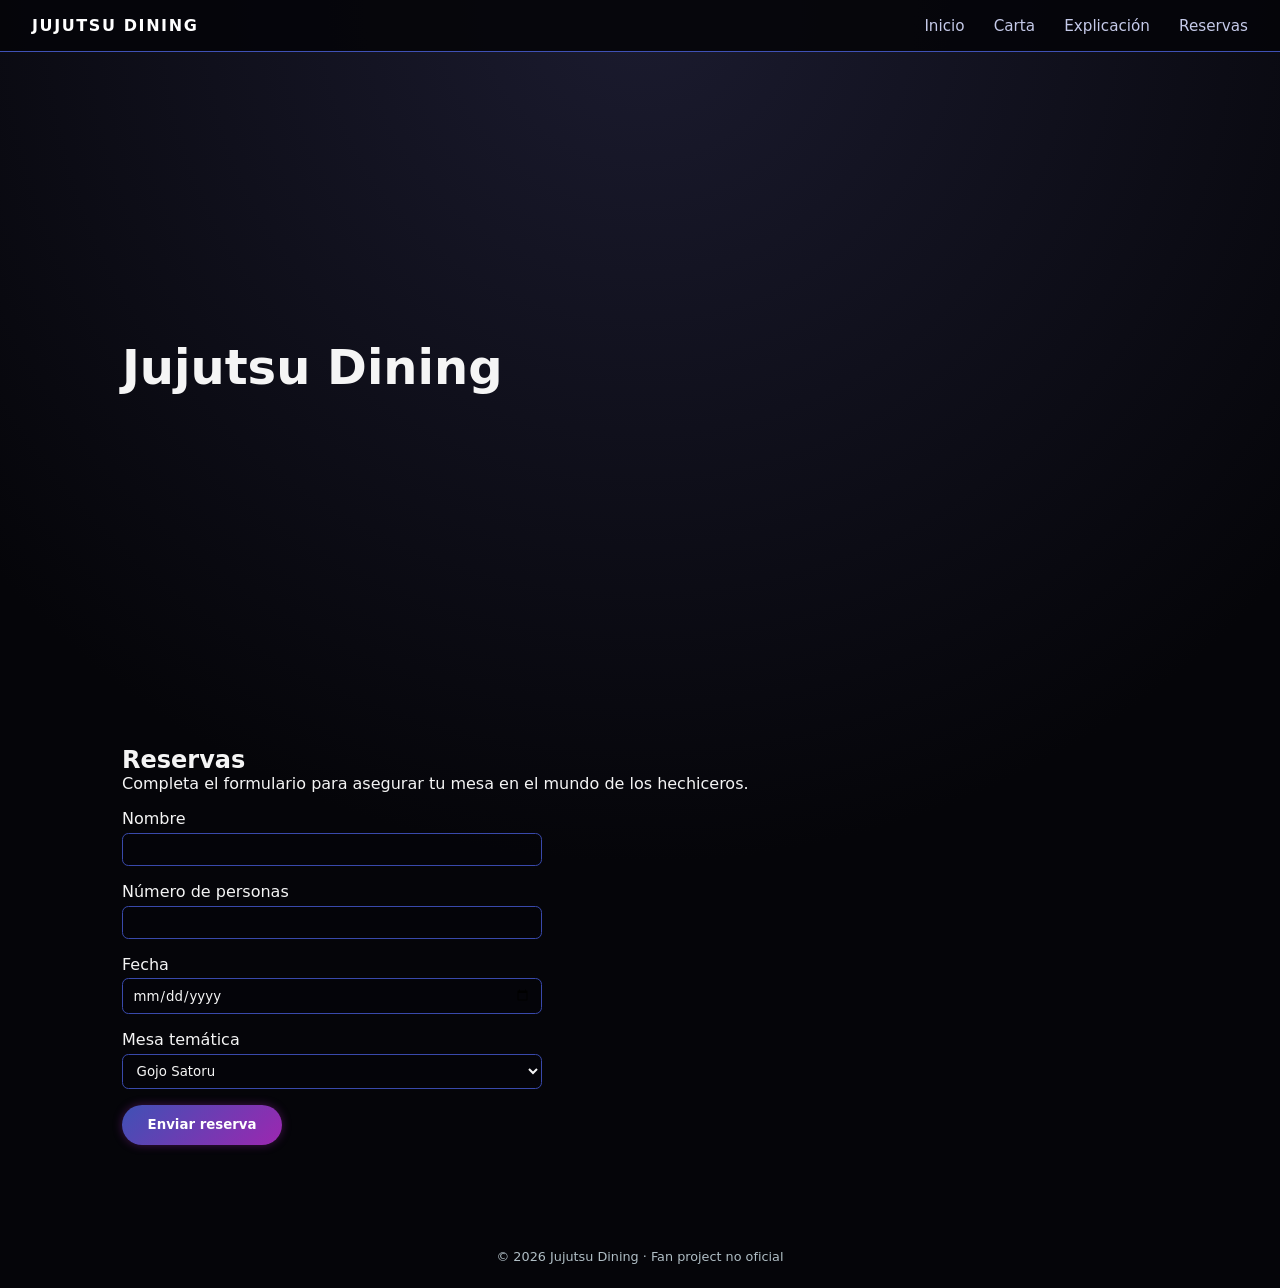
==== Restaurante-DAM/Lenguaje de Marcas/index.html @ 66337f25 "Añadimos archivos de Lenguaje de Marcas Añadimos la mini pagina con la que vamos a hacer el trabajo," ====
<!DOCTYPE html>
<html lang="es">
<head>
    <meta charset="UTF-8">
    <title>Inicio | Jujutsu Dining</title>
    <link rel="stylesheet" href="styles.css">
</head>
<body class="pagina">

<header class="encabezado">
    <span class="logo-texto">Jujutsu Dining</span>
    <nav class="navegacion">
        <a href="index.html" class="enlace-pagina">Inicio</a>
        <a href="carta.html" class="enlace-pagina">Carta</a>
        <a href="explicacion.html" class="enlace-pagina">Explicación</a>
        <a href="#reservas" class="enlace-ancla">Reservas</a>
    </nav>
</header>

<main>

    <!-- PORTADA -->
    <section id="inicio" class="seccion portada scroll-animado">
        <div class="portada-contenido contenedor-portada">
            <h1 class="titulo-restaurante">Jujutsu Dining</h1>

            <div class="intro-restaurante">
                <h2>Bienvenido al Restaurante Jujutsu Kaisen</h2>
                <p>
                    Un espacio donde la energía maldita se transforma en sabores únicos.  
                    Disfruta de platos inspirados en hechiceros, maldiciones y batallas épicas.
                </p>
            </div>
        </div>
    </section>

    <!-- RESERVAS -->
    <section id="reservas" class="seccion reservas scroll-animado">
        <h2>Reservas</h2>
        <p>Completa el formulario para asegurar tu mesa en el mundo de los hechiceros.</p>

        <form id="formulario-reserva" class="formulario-reserva">
            <div class="campo-formulario">
                <label for="nombre">Nombre</label>
                <input type="text" id="nombre" name="nombre" required>
            </div>

            <div class="campo-formulario">
                <label for="personas">Número de personas</label>
                <input type="number" id="personas" name="personas" min="1" max="10" required>
            </div>

            <div class="campo-formulario">
                <label for="fecha">Fecha</label>
                <input type="date" id="fecha" name="fecha" required>
            </div>

            <div class="campo-formulario">
                <label for="mesa-tematica">Mesa temática</label>
                <select id="mesa-tematica" name="mesa-tematica">
                    <option value="Gojo Satoru">Gojo Satoru</option>
                    <option value="Itadori Yuji">Itadori Yuji</option>
                    <option value="Fushiguro Megumi">Fushiguro Megumi</option>
                    <option value="Kugisaki Nobara">Kugisaki Nobara</option>
                </select>
            </div>

            <button type="submit" class="boton-principal">Enviar reserva</button>
        </form>

        <p id="mensaje-reserva" class="mensaje-reserva"></p>
    </section>

</main>

<footer class="pie">
    <p>© 2026 Jujutsu Dining · Fan project no oficial</p>
</footer>

<!-- MODAL GLOBAL (para reservas si lo quieres usar después) -->
<div id="modal-reserva" class="modal oculto">
    <div class="modal-contenido">
        <h3>Reserva recibida</h3>
        <p id="texto-modal"></p>
        <button id="boton-cerrar-modal" class="boton-secundario">Cerrar</button>
    </div>
</div>

<script src="script.js"></script>
</body>
</html>
---- Restaurante-DAM/Lenguaje de Marcas/styles.css ----
/* ================================
   BASE
================================ */
* {
    box-sizing: border-box;
    margin: 0;
    padding: 0;
    font-family: system-ui, -apple-system, BlinkMacSystemFont, "Segoe UI", sans-serif;
}

body {
    background: radial-gradient(circle at top, #1b1b2f 0, #050509 60%);
    color: #f5f5f5;
}

/* Transición entre páginas */
.pagina {
    opacity: 0;
    transition: opacity 0.5s ease;
}

.pagina-visible {
    opacity: 1;
}

.pagina-saliendo {
    opacity: 0;
}

/* ================================
   ENCABEZADO
================================ */
.encabezado {
    display: flex;
    justify-content: space-between;
    align-items: center;
    padding: 1rem 2rem;
    background: rgba(5, 5, 9, 0.9);
    border-bottom: 1px solid #3f51b5;
    position: sticky;
    top: 0;
    z-index: 10;
}

.logo-texto {
    font-weight: 700;
    letter-spacing: 0.1em;
    text-transform: uppercase;
    color: #ffffff;
}

.navegacion a {
    margin-left: 1.5rem;
    text-decoration: none;
    color: #c5cae9;
    font-size: 0.95rem;
    position: relative;
}

.navegacion a::after {
    content: "";
    position: absolute;
    left: 0;
    bottom: -4px;
    width: 0;
    height: 2px;
    background: linear-gradient(90deg, #3f51b5, #9c27b0);
    transition: width 0.3s ease;
}

.navegacion a:hover::after {
    width: 100%;
}

.navegacion a:hover {
    color: #ffffff;
}

/* ================================
   SECCIONES
================================ */
.seccion {
    padding: 4rem 2rem;
    max-width: 1100px;
    margin: 0 auto;
}

.portada {
    min-height: 70vh;
    display: flex;
    align-items: center;
}

/* ================================
   PORTADA ANIMADA
================================ */
.contenedor-portada {
    position: relative;
    display: flex;
    align-items: center;
    gap: 2rem;
    overflow: visible;
}

.titulo-restaurante {
    font-size: 3rem;
    font-weight: 700;
    transition: transform 0.6s ease, text-shadow 0.6s ease;
    z-index: 2;
}

.contenedor-portada:hover .titulo-restaurante {
    transform: translateX(40px);
    text-shadow: 0 0 12px #9c27b0, 0 0 24px #3f51b5;
}

.intro-restaurante {
    max-width: 420px;
    opacity: 0;
    transform: translateX(40px);
    transition: opacity 0.6s ease, transform 0.6s ease;
    pointer-events: none;
}

.contenedor-portada:hover .intro-restaurante {
    opacity: 1;
    transform: translateX(0);
}

/* ================================
   BOTONES
================================ */
.boton-principal {
    background: linear-gradient(135deg, #3f51b5, #9c27b0);
    border: none;
    color: #fff;
    padding: 0.8rem 1.6rem;
    border-radius: 999px;
    cursor: pointer;
    font-weight: 600;
    transition: transform 0.2s ease, filter 0.2s ease, box-shadow 0.2s ease;
    box-shadow: 0 0 10px rgba(156, 39, 176, 0.4);
}

.boton-principal:hover {
    filter: brightness(1.1);
    transform: scale(1.05);
    box-shadow: 0 0 18px rgba(156, 39, 176, 0.7);
}

.boton-secundario {
    background: transparent;
    border: 1px solid #9c27b0;
    color: #f5f5f5;
    padding: 0.6rem 1.2rem;
    border-radius: 999px;
    cursor: pointer;
}

.boton-secundario:hover {
    background: #9c27b0;
}

/* ================================
   RESERVAS
================================ */
.formulario-reserva {
    margin-top: 1rem;
    max-width: 420px;
}

.campo-formulario {
    display: flex;
    flex-direction: column;
    margin-bottom: 1rem;
}

.campo-formulario label {
    margin-bottom: 0.3rem;
}

.campo-formulario input,
.campo-formulario select {
    padding: 0.5rem 0.6rem;
    border-radius: 0.4rem;
    border: 1px solid #3949ab;
    background: rgba(5, 5, 9, 0.9);
    color: #f5f5f5;
}

.mensaje-reserva {
    margin-top: 1rem;
    font-size: 0.9rem;
    color: #a5d6a7;
}

/* ================================
   PIE
================================ */
.pie {
    text-align: center;
    padding: 1.5rem;
    font-size: 0.8rem;
    color: #b0bec5;
}

/* ================================
   MODAL GENERAL
================================ */
.modal {
    position: fixed;
    inset: 0;
    background: rgba(0, 0, 0, 0.7);
    display: flex;
    justify-content: center;
    align-items: center;
    z-index: 50;
}

.modal-contenido {
    background: #121212;
    padding: 2rem;
    border-radius: 0.75rem;
    max-width: 360px;
    text-align: center;
    border: 1px solid #9c27b0;
    position: relative;
}

.oculto {
    display: none;
}

/* Modal de plato */
.modal-plato-contenido {
    max-width: 480px;
}

.modal-plato-contenido img {
    width: 100%;
    border-radius: 0.75rem;
    margin-bottom: 1rem;
}

.modal-plato-contenido h3 {
    margin-bottom: 0.5rem;
}

.modal-plato-contenido p {
    font-size: 0.95rem;
    color: #cfd8dc;
}

.modal-cerrar {
    position: absolute;
    top: 0.6rem;
    right: 0.8rem;
    background: transparent;
    border: none;
    color: #f5f5f5;
    font-size: 1.2rem;
    cursor: pointer;
}

/* ================================
   ANIMACIONES SCROLL
================================ */
.scroll-animado {
    opacity: 0;
    transform: translateY(40px);
    transition: all 0.8s ease;
}

.scroll-visible {
    opacity: 1;
    transform: translateY(0);
}

/* ================================
   EXPLICACIÓN
================================ */
.bloque-explicacion {
    background: rgba(15, 15, 25, 0.9);
    border-radius: 0.75rem;
    padding: 2rem;
    border: 1px solid rgba(63, 81, 181, 0.4);
    margin-bottom: 2rem;
    transition: transform 0.25s ease, box-shadow 0.25s ease;
}

.bloque-explicacion:hover {
    transform: translateY(-6px);
    box-shadow: 0 8px 20px rgba(0,0,0,0.4);
}

.titulo-explicacion {
    font-size: 1.8rem;
    margin-bottom: 1rem;
}

.texto-explicacion {
    opacity: 0;
    transform: translateY(20px);
    animation: aparecerTexto 0.9s ease forwards;
    animation-delay: 0.6s;
}

@keyframes aparecerTexto {
    to {
        opacity: 1;
        transform: translateY(0);
    }
}

/* ================================
   CARTA
================================ */
.categoria-titulo {
    font-size: 2rem;
    margin: 2rem 0 1rem;
    border-left: 4px solid #9c27b0;
    padding-left: 10px;
}

/* Buscador */
.buscador-contenedor {
    margin-bottom: 2rem;
}

#buscador-platos {
    width: 100%;
    padding: 0.7rem 0.9rem;
    border-radius: 999px;
    border: 1px solid #3949ab;
    background: rgba(5, 5, 9, 0.9);
    color: #f5f5f5;
}

/* Grids */
.categoria-grid,
.bebidas-grid {
    display: grid;
    gap: 1.5rem;
}

.categoria-grid {
    grid-template-columns: repeat(3, 1fr);
}

.bebidas-grid {
    grid-template-columns: repeat(4, 1fr);
}

/* Tarjetas unificadas con brillo maldito */
.plato-card,
.bebida-card {
    position: relative;
    overflow: hidden;
    border-radius: 0.75rem;
    border: 1px solid rgba(156, 39, 176, 0.4);
    cursor: pointer;
    height: 260px;
    background: radial-gradient(circle at top, #111122 0, #050509 60%);
    box-shadow: 0 0 0 rgba(156, 39, 176, 0.0);
    transition: box-shadow 0.4s ease, transform 0.3s ease, border-color 0.4s ease;
}

.plato-card::before,
.bebida-card::before {
    content: "";
    position: absolute;
    inset: -2px;
    border-radius: inherit;
    background: conic-gradient(from 180deg, #9c27b0, #3f51b5, #9c27b0);
    opacity: 0;
    filter: blur(6px);
    transition: opacity 0.4s ease;
    z-index: -1;
}

.plato-card img,
.bebida-card img {
    width: 100%;
    height: 100%;
    object-fit: cover;
    transition: transform 0.5s ease, filter 0.5s ease;
}

/* Panel de info */
.plato-card .info,
.bebida-card .bebida-info {
    position: absolute;
    top: 0;
    left: -100%;
    height: 100%;
    width: 100%;
    background: rgba(5, 5, 9, 0.92);
    padding: 1.2rem;
    display: flex;
    flex-direction: column;
    justify-content: center;
    transition: left 0.5s ease;
}

.plato-card h3,
.bebida-card h3 {
    font-size: 1.4rem;
    margin-bottom: 0.5rem;
}

.plato-card p,
.bebida-card p {
    font-size: 0.95rem;
    color: #cfd8dc;
}

/* Hover: brillo maldito + borde animado + slide */
.plato-card:hover,
.bebida-card:hover {
    box-shadow: 0 0 18px rgba(156, 39, 176, 0.7);
    border-color: #9c27b0;
    transform: translateY(-4px);
}

.plato-card:hover::before,
.bebida-card:hover::before {
    opacity: 1;
}

.plato-card:hover img,
.bebida-card:hover img {
    transform: translateX(100%);
    filter: brightness(0.7);
}

.plato-card:hover .info,
.bebida-card:hover .bebida-info {
    left: 0;
}

/* ================================
   RESPONSIVE
================================ */
@media (max-width: 900px) {
    .categoria-grid {
        grid-template-columns: repeat(2, 1fr);
    }
    .bebidas-grid {
        grid-template-columns: repeat(2, 1fr);
    }
}

@media (max-width: 600px) {
    .categoria-grid,
    .bebidas-grid {
        grid-template-columns: 1fr;
    }
}
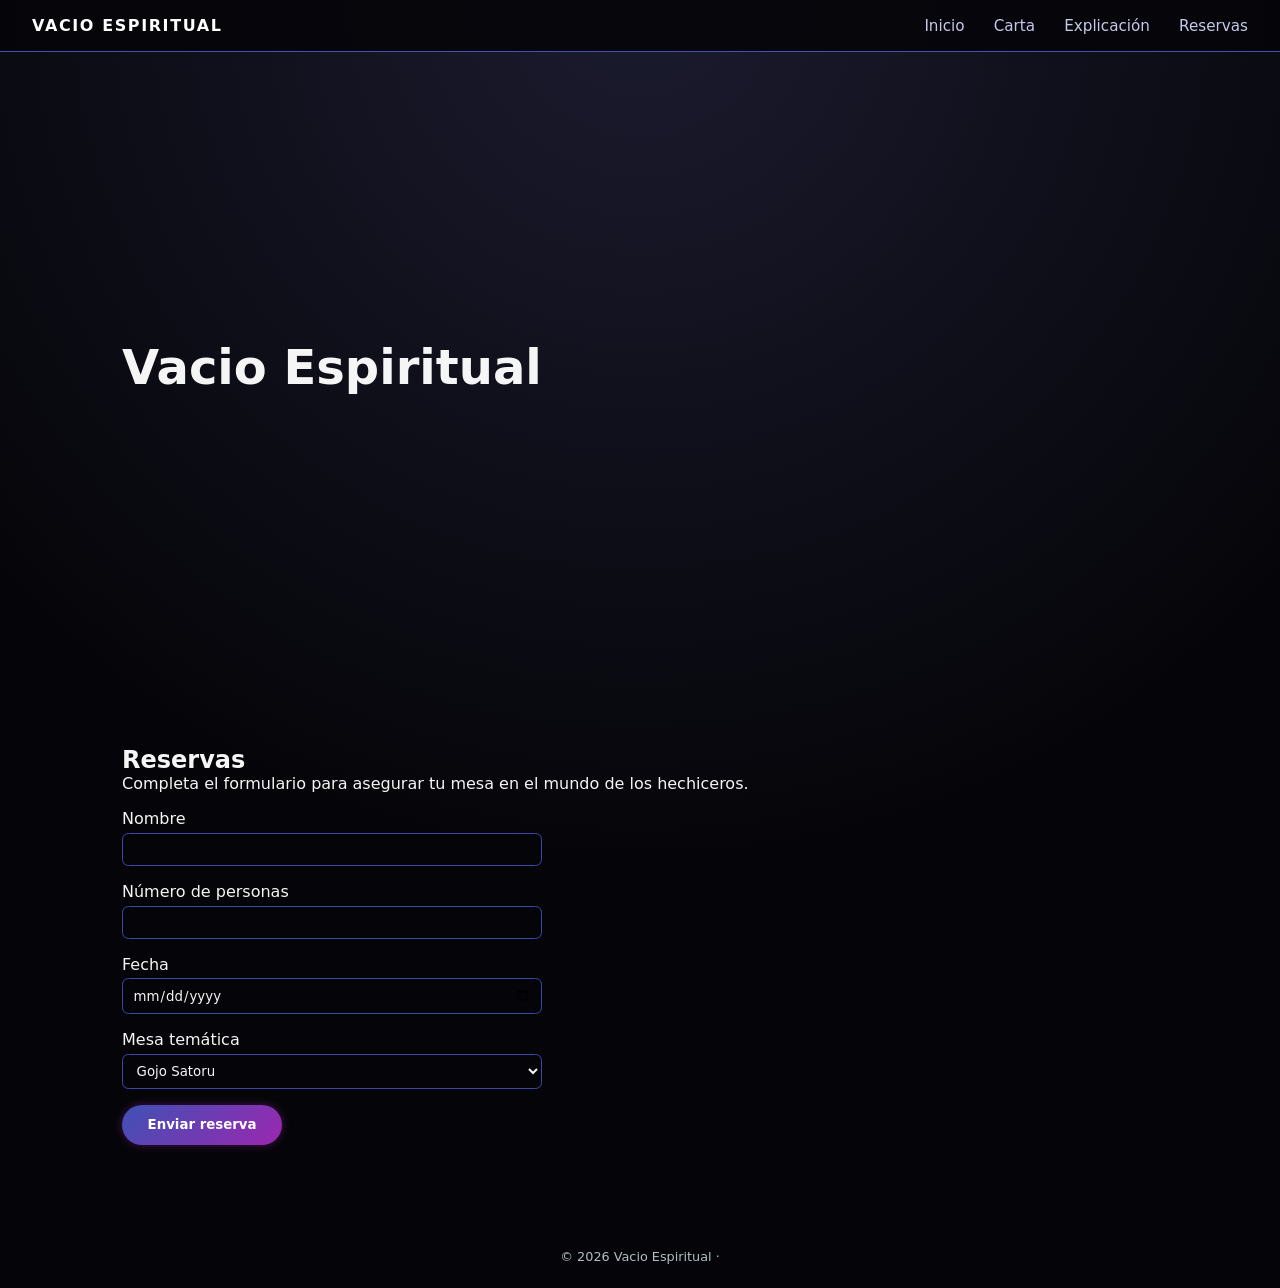
==== commit 307db15c: "Add files via upload" ====
--- a/Restaurante-DAM/Lenguaje de Marcas/index.html
+++ b/Restaurante-DAM/Lenguaje de Marcas/index.html
@@ -2,13 +2,13 @@
 <html lang="es">
 <head>
     <meta charset="UTF-8">
-    <title>Inicio | Jujutsu Dining</title>
+    <title>Inicio | Vacio Espiritual </title>
     <link rel="stylesheet" href="styles.css">
 </head>
 <body class="pagina">
 
 <header class="encabezado">
-    <span class="logo-texto">Jujutsu Dining</span>
+    <span class="logo-texto">Vacio Espiritual </span>
     <nav class="navegacion">
         <a href="index.html" class="enlace-pagina">Inicio</a>
         <a href="carta.html" class="enlace-pagina">Carta</a>
@@ -22,10 +22,10 @@
     <!-- PORTADA -->
     <section id="inicio" class="seccion portada scroll-animado">
         <div class="portada-contenido contenedor-portada">
-            <h1 class="titulo-restaurante">Jujutsu Dining</h1>
+            <h1 class="titulo-restaurante">Vacio Espiritual </h1>
 
             <div class="intro-restaurante">
-                <h2>Bienvenido al Restaurante Jujutsu Kaisen</h2>
+                <h2>Bienvenido al Restaurante Vacio Espiritual </h2>
                 <p>
                     Un espacio donde la energía maldita se transforma en sabores únicos.  
                     Disfruta de platos inspirados en hechiceros, maldiciones y batallas épicas.
@@ -74,7 +74,7 @@
 </main>
 
 <footer class="pie">
-    <p>© 2026 Jujutsu Dining · Fan project no oficial</p>
+    <p>© 2026 Vacio Espiritual ·</p>
 </footer>
 
 <!-- MODAL GLOBAL (para reservas si lo quieres usar después) -->
